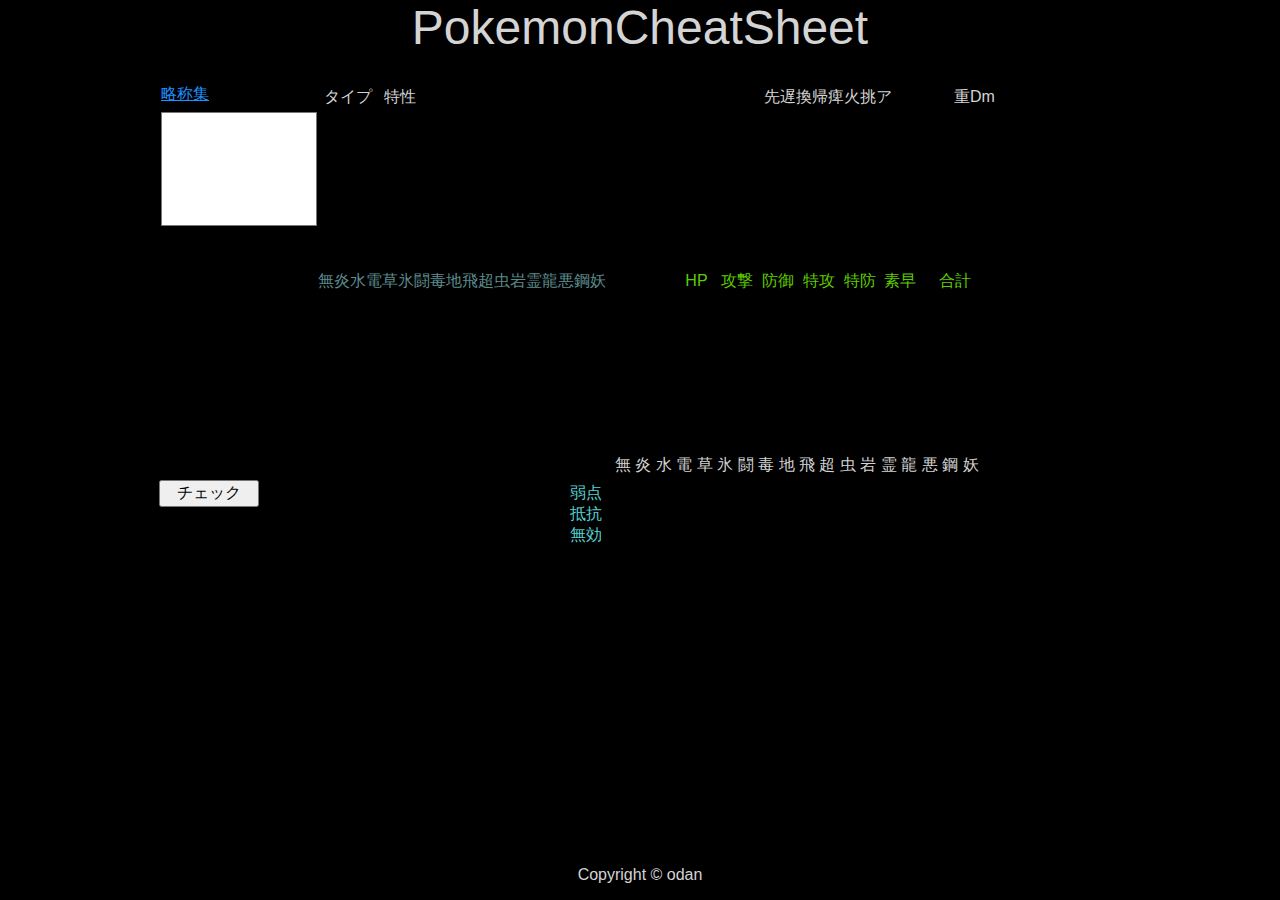
==== index.html @ 759496ba "略称集へのリンクの位置を変更" ====
<!DOCTYPE html>

<html lang="ja"><head><meta http-equiv="Content-Type" content="text/html; charset=UTF-8">
<meta charset="utf-8">
<meta http-equiv="X-UA-Compatible" content="IE=edge">

<meta name="viewport" content="width=device-width, initial-scale=1">

<link rel="stylesheet" type="text/css" href="./css/contents.css">
<script type="text/javascript" src="js/jquery-1.11.2.min.js"></script>

<script>
if (!window.exports) window.exports = window;
</script>

<script type="text/javascript" src="Pokemon-Showdown/data/pokedex.js"></script>
<script type="text/javascript" src="Pokemon-Showdown/data/learnsets-g6.js"></script>
<script type="text/javascript" src="Pokemon-Showdown/data/moves.js"></script>
<script type="text/javascript" src="Pokemon-Showdown/data/typechart.js"></script>
<script type="text/javascript" src="Pokemon-Showdown/data/formats-data.js"></script>
<script type="text/javascript" src="Pokemon-Showdown/data/abilities.js"></script>

<script type="text/javascript" src="js/dictionary.js"></script>
<script type="text/javascript" src="js/check.js"></script>

<script>
(function(i,s,o,g,r,a,m){i['GoogleAnalyticsObject']=r;i[r]=i[r]||function(){
	(i[r].q=i[r].q||[]).push(arguments)},i[r].l=1*new Date();a=s.createElement(o),
	m=s.getElementsByTagName(o)[0];a.async=1;a.src=g;m.parentNode.insertBefore(a,m)
})(window,document,'script','//www.google-analytics.com/analytics.js','ga');

ga('create', 'UA-49269757-7', 'auto');
ga('send', 'pageview');
</script>


<title>PokemonCheatSheet</title>
</head>
<body>
	<div class="container">
		<div class="header">
			<p>PokemonCheatSheet</p>
		</div>

		<div class="contents">
			<div class="desc-line clearfix">

			<a href="dictionary.html" target="_blank">略称集</a>
				<div class="types">タイプ</div>
				<div class="abilities">特性</div>
				<div class="moves">先遅換帰痺火挑ア</div>
				<div class="weightDamages">重Dm</div>
			</div>
			<div class="line clearfix">
				<textarea class="inputNames" rows="6" cols="12"></textarea>
				<div class="types"></div>
				<div class="abilities"></div>
				<div class="moves"></div>
				<div class="weightDamages"></div>
			</div>
			<div class="desc-line clearfix">
				<div class="names"></div>
				<div class="typeChart">無炎水電草氷闘毒地飛超虫岩霊龍悪鋼妖</div>
				<div class="baseStats">&nbsp;&nbsp;&nbsp;HP&nbsp;&nbsp;&nbsp;攻撃&nbsp;&nbsp;防御&nbsp;&nbsp;特攻&nbsp;&nbsp;特防&nbsp;&nbsp;素早&nbsp;&nbsp;&nbsp;&nbsp;&nbsp;合計</div>
			</div>
			<div class="line clearfix">
				<div class="names"></div>
				<div class="typeChart"></div>
				<div class="baseStats"></div>
			</div>
			<div class="desc-line clearfix">
				<div class="overallTypeChart">無&nbsp;炎&nbsp;水&nbsp;電&nbsp;草&nbsp;氷&nbsp;闘&nbsp;毒&nbsp;地&nbsp;飛&nbsp;超&nbsp;虫&nbsp;岩&nbsp;霊&nbsp;龍&nbsp;悪&nbsp;鋼&nbsp;妖</div>
			</div>
			<div class="line clearfix">
				<input type="button" class="check" value="チェック" onclick="submit()">
				<div class="overallTypeChart">
					<div class="desc-OverallTypeChart clearfix">弱点<br>抵抗<br>無効</div>
					<div class="weakness clearfix"></div>
					<div class="strength clearfix"></div>
					<div class="invalid clearfix"></div>
				</div>
			</div>
		</div>

		<div class="footer">
			<p>Copyright © odan</p>
		</div>
	</div>

</body>

</html>
---- css/contents.css ----
@charset "UTF-8";

html, body {
	height: 100%;
	width: 100%;
	margin: 0px;
	padding: 0px;
}

body {
	background-color: #000000;
	font-family: 'メイリオ', 'Hiragino Kaku Gothic Pro', sans-serif, 'Helvetica';
	font-size: 1em;
}
div.container { /*親要素*/
	position: relative;
	width: 100%;
	min-height: 100%;
	height: auto !important;
	height: 100%;
}
div.header { 
	height: 80px;
	width: 970px;
	margin: auto;
}

div.header > p {
	color: #d4d4d4;
	text-align: center;
	font-size: 3em;
	margin: auto;
}
.desc-line > a {
	color: #1e90ff;

	margin: 0px 2px;
	width: 156px;
	float: left;
}

div.contents {
	width: 970px;
	margin: auto;
}

div.footer {
	position: absolute;
	width: 100%;
	height: 50px;
	bottom: 0px;
}

div.footer > p {
	color: #d4d4d4;
	text-align: center;
}

textarea.inputNames {
	resize: none;
	float: left;
	background-color: #ffffff;
	margin: 0px 2px;
	width: 150px;

	font-family: 'メイリオ', 'Hiragino Kaku Gothic Pro', sans-serif;
	font-size: 1em;
}

.line {
	width: auto;
	padding: 2px;
	margin: 2px;
	clear : both;
}

.line > div {
	border: thin solid #000000;
	height: 9em;
	float: left;
	font-size: 1em;
	padding: 2px;
	margin: 0px 2px;
}

.clearfix:after {
	content: ".";
	display: block;
	clear: both;
	height: 0;
	visibility: hidden;
}

.clearfix {
	min-height: 1px;
}

* html .clearfix {
	height: 1px;
	/*¥*//*/
	height: auto;
	overflow: hidden;
	/**/
}

.desc-line  {
	padding: 2px;
	margin: 2px;
}

.desc-line > div {
	border: thin solid #000000;
	height: 1em;
	float: left;
	font-size: 1em;
	padding: 2px;
	margin: 0px 2px;
	color: #d4d4d4 !important;
}

.desc-line > textarea.inputNames {
	visibility: hidden;
	height: 0.5em;
}

.desc-line > div.typeChart {
	color: #5c8b8d !important;
}

.desc-line > div.baseStats {
	color: #5ecb03 !important;
}

div.types {
	color: #43a9d0;
	width: 50px;
}

div.abilities {
	color: #57d0d0;
	width: 370px;
}

div.moves {
	color: #989cd2;
	width: 180px;
}

div.weightDamages {
	color: #d4d4d4;
	width: 50px;
}

div.names {
	color: #57d0d0;
	width: 144px;
}

div.typeChart {
	width:  344px;
}

div.baseStats {
	color: #57d0d0;
	width: 320px;
}
div.baseStats div.sum {
	color: #f2ab3e;
	float: right;
}

div.line > div.overallTypeChart {
	height: 4.5em;
	width: 470px;
	margin-left: 308px;
}

div.desc-line > div.overallTypeChart {
	height: 1em;
	margin-left: 453px;
	color: #57d0d0;
}

div.desc-OverallTypeChart {
	color: #57d0d0;
	width: 50px;
}


div.overallTypeChart > div {
	float: left;
}

.overallTypeChartColor0 {
	color: #244e00;
	float: left;
}

.overallTypeChartColor1 {
	color: #baf72c;
	float: left;
}

.overallTypeChartColor2 {
	color: #fffa28;
	float: left;
}

.overallTypeChartColor3 {
	color: #e12727;
	float: left;
}

.check {
	float: left;
	font-size: 1em;
	width: 100px;
}
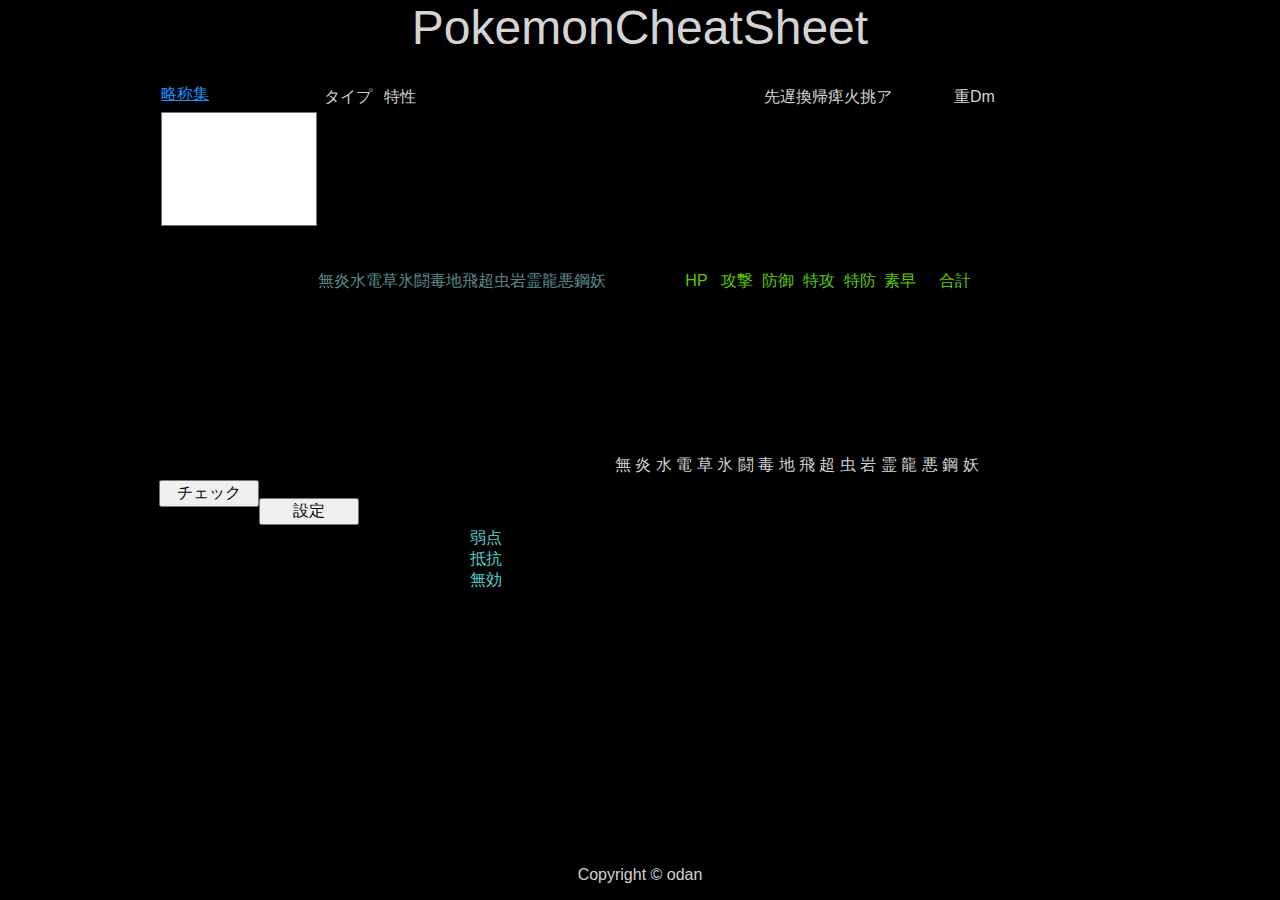
==== commit 2266a850: "カロスマークを指定するダイアログを追加" ====
--- a/index.html
+++ b/index.html
@@ -7,7 +7,14 @@
 <meta name="viewport" content="width=device-width, initial-scale=1">
 
 <link rel="stylesheet" type="text/css" href="./css/contents.css">
+<link rel="stylesheet" type="text/css" href="css/setting.css">
+
 <script type="text/javascript" src="js/jquery-1.11.2.min.js"></script>
+
+<script type="text/javascript" src="jquery-ui/jquery-ui.min.js"></script>
+<link rel="stylesheet" type="text/css" href="jquery-ui/jquery-ui.structure.min.css">
+<link rel="stylesheet" type="text/css" href="jquery-ui/jquery-ui.theme.min.css">
+
 
 <script>
 if (!window.exports) window.exports = window;
@@ -22,6 +29,7 @@
 
 <script type="text/javascript" src="js/dictionary.js"></script>
 <script type="text/javascript" src="js/check.js"></script>
+<script type="text/javascript" src="js/setting.js"></script>
 
 <script>
 (function(i,s,o,g,r,a,m){i['GoogleAnalyticsObject']=r;i[r]=i[r]||function(){
@@ -45,7 +53,7 @@
 		<div class="contents">
 			<div class="desc-line clearfix">
 
-			<a href="dictionary.html" target="_blank">略称集</a>
+				<a href="dictionary.html" target="_blank">略称集</a>
 				<div class="types">タイプ</div>
 				<div class="abilities">特性</div>
 				<div class="moves">先遅換帰痺火挑ア</div>
@@ -72,7 +80,8 @@
 				<div class="overallTypeChart">無&nbsp;炎&nbsp;水&nbsp;電&nbsp;草&nbsp;氷&nbsp;闘&nbsp;毒&nbsp;地&nbsp;飛&nbsp;超&nbsp;虫&nbsp;岩&nbsp;霊&nbsp;龍&nbsp;悪&nbsp;鋼&nbsp;妖</div>
 			</div>
 			<div class="line clearfix">
-				<input type="button" class="check" value="チェック" onclick="submit()">
+				<input type="button" class="check" value="チェック" onclick="submit()"><br>
+				<input type="button" class="setting" value="設定" onclick="setting()">
 				<div class="overallTypeChart">
 					<div class="desc-OverallTypeChart clearfix">弱点<br>抵抗<br>無効</div>
 					<div class="weakness clearfix"></div>
@@ -80,6 +89,9 @@
 					<div class="invalid clearfix"></div>
 				</div>
 			</div>
+		</div>
+		<div class="settingDialog" style="display: none">
+			<input type="checkbox" class="chkCross" checked="checked">カロスマーク</input>
 		</div>
 
 		<div class="footer">
--- a/css/contents.css
+++ b/css/contents.css
@@ -211,7 +211,7 @@
 	float: left;
 }
 
-.check {
+input[type="button"] {
 	float: left;
 	font-size: 1em;
 	width: 100px;
--- a/css/setting.css
+++ b/css/setting.css
@@ -0,0 +1,4 @@
+.settingDialog, .ui-dialog, .ui-button-text{
+	font-family: 'メイリオ', 'Hiragino Kaku Gothic Pro', sans-serif, 'Helvetica' !important;
+	font-size: 1em !important;
+}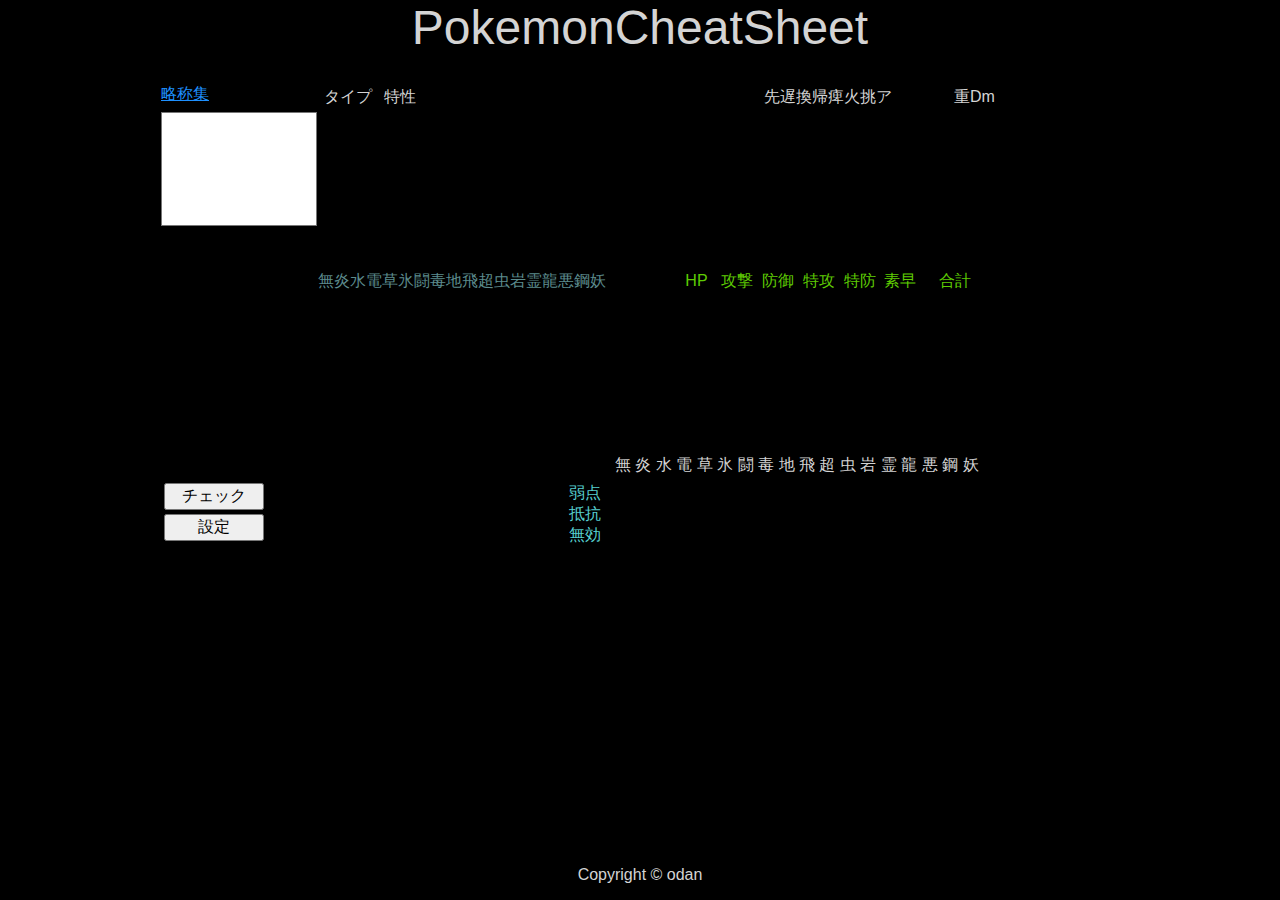
==== commit b26957e3: "チーム相性の表示が崩れていたのを修正" ====
--- a/index.html
+++ b/index.html
@@ -80,8 +80,10 @@
 				<div class="overallTypeChart">無&nbsp;炎&nbsp;水&nbsp;電&nbsp;草&nbsp;氷&nbsp;闘&nbsp;毒&nbsp;地&nbsp;飛&nbsp;超&nbsp;虫&nbsp;岩&nbsp;霊&nbsp;龍&nbsp;悪&nbsp;鋼&nbsp;妖</div>
 			</div>
 			<div class="line clearfix">
-				<input type="button" class="check" value="チェック" onclick="submit()"><br>
-				<input type="button" class="setting" value="設定" onclick="setting()">
+				<div>
+					<input type="button" class="check" value="チェック" onclick="submit()">
+					<input type="button" class="setting" value="設定" onclick="setting()">
+				</div>
 				<div class="overallTypeChart">
 					<div class="desc-OverallTypeChart clearfix">弱点<br>抵抗<br>無効</div>
 					<div class="weakness clearfix"></div>
--- a/css/contents.css
+++ b/css/contents.css
@@ -172,7 +172,7 @@
 div.line > div.overallTypeChart {
 	height: 4.5em;
 	width: 470px;
-	margin-left: 308px;
+	margin-left: 297px;
 }
 
 div.desc-line > div.overallTypeChart {
@@ -216,3 +216,8 @@
 	font-size: 1em;
 	width: 100px;
 }
+
+input.setting {
+	clear: both;
+	margin-top: 4px;
+}
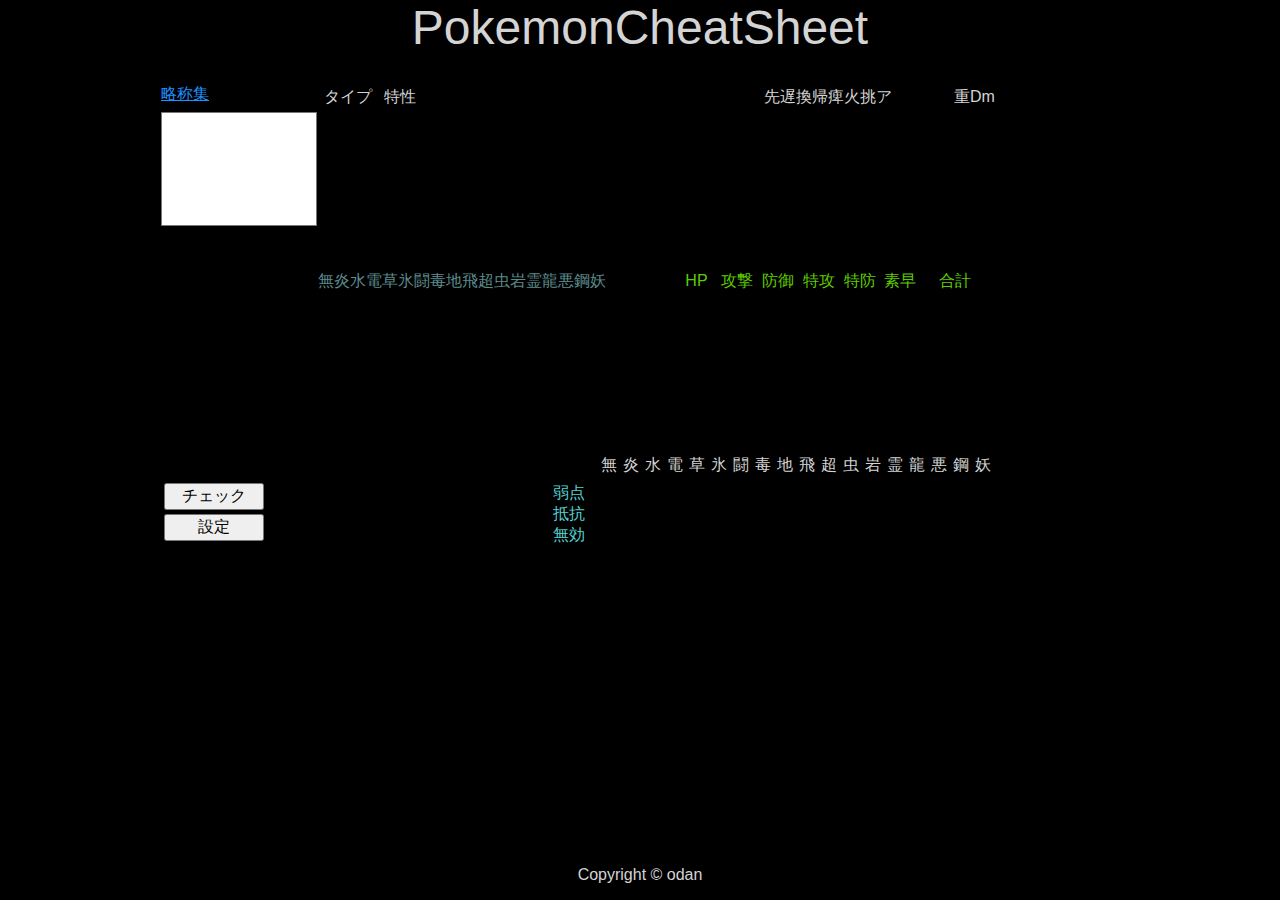
==== commit c223e955: "windowsでパーティのタイプ相性の表が崩れるのを修正" ====
--- a/index.html
+++ b/index.html
@@ -77,10 +77,12 @@
 				<div class="baseStats"></div>
 			</div>
 			<div class="desc-line clearfix">
-				<div class="overallTypeChart">無&nbsp;炎&nbsp;水&nbsp;電&nbsp;草&nbsp;氷&nbsp;闘&nbsp;毒&nbsp;地&nbsp;飛&nbsp;超&nbsp;虫&nbsp;岩&nbsp;霊&nbsp;龍&nbsp;悪&nbsp;鋼&nbsp;妖</div>
+				<div class="overallTypeChart">
+					<div>無</div><div>炎</div><div>水</div><div>電</div><div>草</div><div>氷</div><div>闘</div><div>毒</div><div>地</div><div>飛</div><div>超</div><div>虫</div><div>岩</div><div>霊</div><div>龍</div><div>悪</div><div>鋼</div><div>妖</div>
+				</div>
 			</div>
 			<div class="line clearfix">
-				<div>
+				<div class="clearfix">
 					<input type="button" class="check" value="チェック" onclick="submit()">
 					<input type="button" class="setting" value="設定" onclick="setting()">
 				</div>
--- a/css/contents.css
+++ b/css/contents.css
@@ -171,19 +171,24 @@
 
 div.line > div.overallTypeChart {
 	height: 4.5em;
-	width: 470px;
-	margin-left: 297px;
+	width: 438px;
+	margin-left: 281px;
 }
 
 div.desc-line > div.overallTypeChart {
 	height: 1em;
-	margin-left: 453px;
+	margin-left: 436px;
 	color: #57d0d0;
 }
 
 div.desc-OverallTypeChart {
 	color: #57d0d0;
-	width: 50px;
+	width: 41px;
+}
+
+div.desc-line > div.overallTypeChart > div {
+	width: 22px;
+	text-align: center;
 }
 
 
@@ -194,21 +199,29 @@
 .overallTypeChartColor0 {
 	color: #244e00;
 	float: left;
+	width: 22px;
+	text-align: center;
 }
 
 .overallTypeChartColor1 {
 	color: #baf72c;
 	float: left;
+	width: 22px;
+	text-align: center;
 }
 
 .overallTypeChartColor2 {
 	color: #fffa28;
 	float: left;
+	width: 22px;
+	text-align: center;
 }
 
 .overallTypeChartColor3 {
 	color: #e12727;
 	float: left;
+	width: 22px;
+	text-align: center;
 }
 
 input[type="button"] {
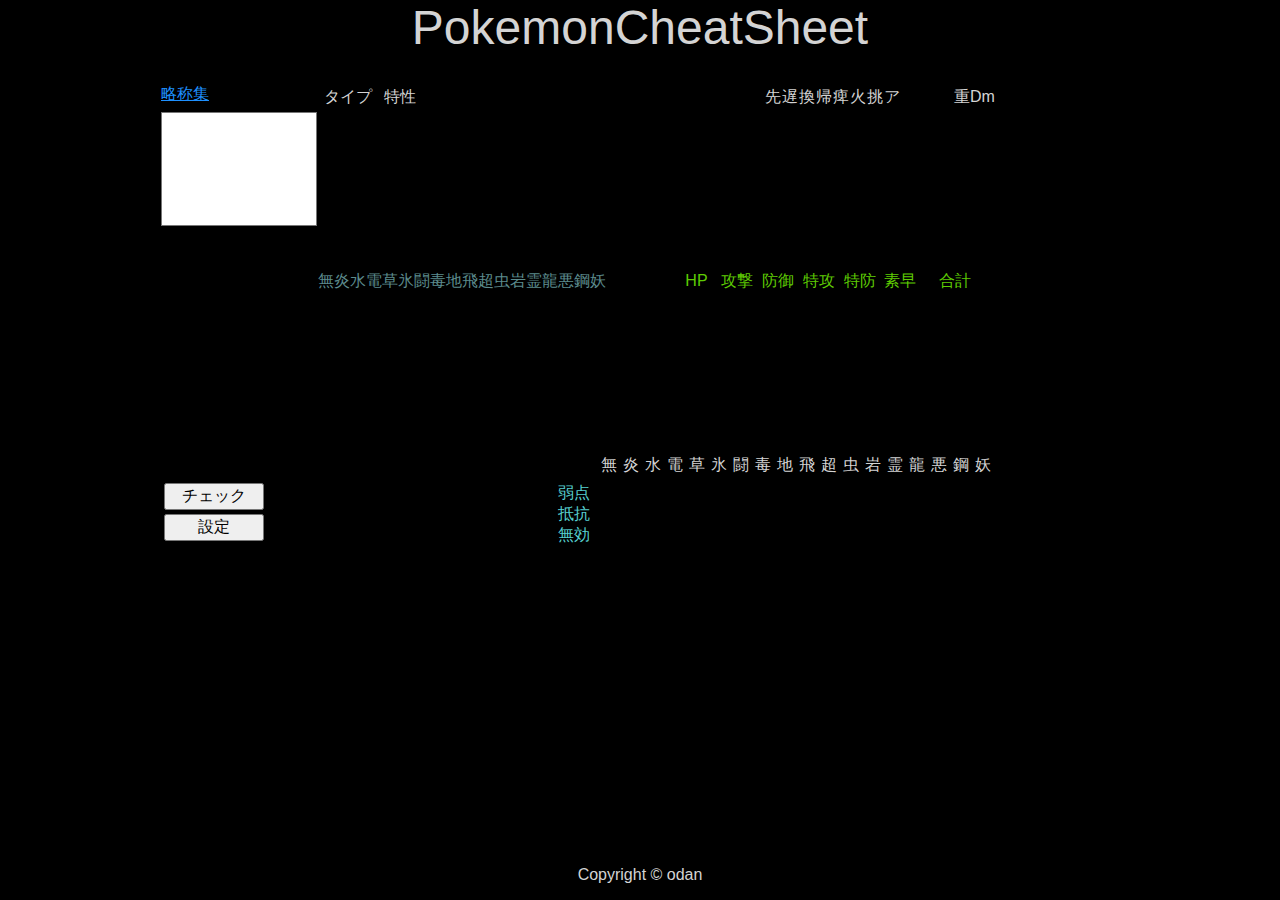
==== commit 00c8a4e4: "ツールチップを追加" ====
--- a/index.html
+++ b/index.html
@@ -1,108 +1,122 @@
 <!DOCTYPE html>
-
-<html lang="ja"><head><meta http-equiv="Content-Type" content="text/html; charset=UTF-8">
-<meta charset="utf-8">
-<meta http-equiv="X-UA-Compatible" content="IE=edge">
-
-<meta name="viewport" content="width=device-width, initial-scale=1">
-
-<link rel="stylesheet" type="text/css" href="./css/contents.css">
-<link rel="stylesheet" type="text/css" href="css/setting.css">
-
-<script type="text/javascript" src="js/jquery-1.11.2.min.js"></script>
-
-<script type="text/javascript" src="jquery-ui/jquery-ui.min.js"></script>
-<link rel="stylesheet" type="text/css" href="jquery-ui/jquery-ui.structure.min.css">
-<link rel="stylesheet" type="text/css" href="jquery-ui/jquery-ui.theme.min.css">
-
-
-<script>
-if (!window.exports) window.exports = window;
-</script>
-
-<script type="text/javascript" src="Pokemon-Showdown/data/pokedex.js"></script>
-<script type="text/javascript" src="Pokemon-Showdown/data/learnsets-g6.js"></script>
-<script type="text/javascript" src="Pokemon-Showdown/data/moves.js"></script>
-<script type="text/javascript" src="Pokemon-Showdown/data/typechart.js"></script>
-<script type="text/javascript" src="Pokemon-Showdown/data/formats-data.js"></script>
-<script type="text/javascript" src="Pokemon-Showdown/data/abilities.js"></script>
-
-<script type="text/javascript" src="js/dictionary.js"></script>
-<script type="text/javascript" src="js/check.js"></script>
-<script type="text/javascript" src="js/setting.js"></script>
-
-<script>
-(function(i,s,o,g,r,a,m){i['GoogleAnalyticsObject']=r;i[r]=i[r]||function(){
-	(i[r].q=i[r].q||[]).push(arguments)},i[r].l=1*new Date();a=s.createElement(o),
-	m=s.getElementsByTagName(o)[0];a.async=1;a.src=g;m.parentNode.insertBefore(a,m)
-})(window,document,'script','//www.google-analytics.com/analytics.js','ga');
-
-ga('create', 'UA-49269757-7', 'auto');
-ga('send', 'pageview');
-</script>
-
-
-<title>PokemonCheatSheet</title>
-</head>
-<body>
-	<div class="container">
-		<div class="header">
-			<p>PokemonCheatSheet</p>
-		</div>
-
-		<div class="contents">
-			<div class="desc-line clearfix">
-
-				<a href="dictionary.html" target="_blank">略称集</a>
-				<div class="types">タイプ</div>
-				<div class="abilities">特性</div>
-				<div class="moves">先遅換帰痺火挑ア</div>
-				<div class="weightDamages">重Dm</div>
+<html lang="ja">
+	<head>
+		<meta http-equiv="Content-Type" content="text/html; charset=UTF-8">
+		<meta charset="utf-8">
+		<meta http-equiv="X-UA-Compatible" content="IE=edge">
+		<meta name="viewport" content="width=device-width, initial-scale=1">
+		<link rel="stylesheet" type="text/css" href="./css/contents.css">
+		<link rel="stylesheet" type="text/css" href="css/setting.css">
+		<script type="text/javascript" src="js/jquery-1.11.2.min.js"></script>
+		<script type="text/javascript" src="jquery-ui/jquery-ui.min.js"></script>
+		<link rel="stylesheet" type="text/css" href="jquery-ui/jquery-ui.structure.min.css">
+		<link rel="stylesheet" type="text/css" href="jquery-ui/jquery-ui.theme.min.css">
+		<script>
+			if (!window.exports) window.exports = window;
+		</script>
+		<script type="text/javascript" src="Pokemon-Showdown/data/pokedex.js"></script>
+		<script type="text/javascript" src="Pokemon-Showdown/data/learnsets-g6.js"></script>
+		<script type="text/javascript" src="Pokemon-Showdown/data/moves.js"></script>
+		<script type="text/javascript" src="Pokemon-Showdown/data/typechart.js"></script>
+		<script type="text/javascript" src="Pokemon-Showdown/data/formats-data.js"></script>
+		<script type="text/javascript" src="Pokemon-Showdown/data/abilities.js"></script>
+		<script type="text/javascript" src="js/dictionary.js"></script>
+		<script type="text/javascript" src="js/check.js"></script>
+		<script type="text/javascript" src="js/setting.js"></script>
+		<script>
+			(function(i,s,o,g,r,a,m){i['GoogleAnalyticsObject']=r;i[r]=i[r]||function(){
+				(i[r].q=i[r].q||[]).push(arguments)},i[r].l=1*new Date();a=s.createElement(o),
+				m=s.getElementsByTagName(o)[0];a.async=1;a.src=g;m.parentNode.insertBefore(a,m)
+			})(window,document,'script','//www.google-analytics.com/analytics.js','ga');
+			
+			ga('create', 'UA-49269757-7', 'auto');
+			ga('send', 'pageview');
+		</script>
+		<title>PokemonCheatSheet</title>
+	</head>
+	<body>
+		<div class="container">
+			<div class="header">
+				<p>PokemonCheatSheet</p>
 			</div>
-			<div class="line clearfix">
-				<textarea class="inputNames" rows="6" cols="12"></textarea>
-				<div class="types"></div>
-				<div class="abilities"></div>
-				<div class="moves"></div>
-				<div class="weightDamages"></div>
-			</div>
-			<div class="desc-line clearfix">
-				<div class="names"></div>
-				<div class="typeChart">無炎水電草氷闘毒地飛超虫岩霊龍悪鋼妖</div>
-				<div class="baseStats">&nbsp;&nbsp;&nbsp;HP&nbsp;&nbsp;&nbsp;攻撃&nbsp;&nbsp;防御&nbsp;&nbsp;特攻&nbsp;&nbsp;特防&nbsp;&nbsp;素早&nbsp;&nbsp;&nbsp;&nbsp;&nbsp;合計</div>
-			</div>
-			<div class="line clearfix">
-				<div class="names"></div>
-				<div class="typeChart"></div>
-				<div class="baseStats"></div>
-			</div>
-			<div class="desc-line clearfix">
-				<div class="overallTypeChart">
-					<div>無</div><div>炎</div><div>水</div><div>電</div><div>草</div><div>氷</div><div>闘</div><div>毒</div><div>地</div><div>飛</div><div>超</div><div>虫</div><div>岩</div><div>霊</div><div>龍</div><div>悪</div><div>鋼</div><div>妖</div>
+			<div class="contents">
+				<div class="desc-line clearfix">
+					<a href="dictionary.html" target="_blank">略称集</a>
+					<div class="types">タイプ</div>
+					<div class="abilities">特性</div>
+					<div class="moves">
+						<div title="先制技">先</div>
+						<div title="トリックルーム">遅</div>
+						<div title="トリック系">換</div>
+						<div title="蜻蛉ルチェン">帰</div>
+						<div title="麻痺系">痺</div>
+						<div title="鬼火">火</div>
+						<div title="挑発">挑</div>
+						<div title="アンコール">ア</div>
+					</div>
+					<div class="weightDamages" title="体重依存技ダメージ">重Dm</div>
+				</div>
+				<div class="line clearfix">
+					<textarea class="inputNames" rows="6" cols="12"></textarea>
+					<div class="types"></div>
+					<div class="abilities"></div>
+					<div class="moves"></div>
+					<div class="weightDamages"></div>
+				</div>
+				<div class="desc-line clearfix">
+					<div class="names"></div>
+					<div class="typeChart">無炎水電草氷闘毒地飛超虫岩霊龍悪鋼妖</div>
+					<div class="baseStats">&nbsp;&nbsp;&nbsp;HP&nbsp;&nbsp;&nbsp;攻撃&nbsp;&nbsp;防御&nbsp;&nbsp;特攻&nbsp;&nbsp;特防&nbsp;&nbsp;素早&nbsp;&nbsp;&nbsp;&nbsp;&nbsp;合計</div>
+				</div>
+				<div class="line clearfix">
+					<div class="names"></div>
+					<div class="typeChart"></div>
+					<div class="baseStats"></div>
+				</div>
+				<div class="desc-line clearfix">
+					<div class="overallTypeChart">
+						<div>無</div>
+						<div>炎</div>
+						<div>水</div>
+						<div>電</div>
+						<div>草</div>
+						<div>氷</div>
+						<div>闘</div>
+						<div>毒</div>
+						<div>地</div>
+						<div>飛</div>
+						<div>超</div>
+						<div>虫</div>
+						<div>岩</div>
+						<div>霊</div>
+						<div>龍</div>
+						<div>悪</div>
+						<div>鋼</div>
+						<div>妖</div>
+					</div>
+				</div>
+				<div class="line clearfix">
+					<div class="clearfix">
+						<input type="button" class="check" value="チェック" onclick="submit()">
+						<input type="button" class="setting" value="設定" onclick="setting()">
+					</div>
+					<div class="overallTypeChart">
+						<div class="desc-OverallTypeChart clearfix">弱点
+							<br>抵抗
+							<br>無効</div>
+						<div class="weakness clearfix"></div>
+						<div class="strength clearfix"></div>
+						<div class="invalid clearfix"></div>
+					</div>
 				</div>
 			</div>
-			<div class="line clearfix">
-				<div class="clearfix">
-					<input type="button" class="check" value="チェック" onclick="submit()">
-					<input type="button" class="setting" value="設定" onclick="setting()">
-				</div>
-				<div class="overallTypeChart">
-					<div class="desc-OverallTypeChart clearfix">弱点<br>抵抗<br>無効</div>
-					<div class="weakness clearfix"></div>
-					<div class="strength clearfix"></div>
-					<div class="invalid clearfix"></div>
-				</div>
+			<div class="settingDialog" style="display: none">
+				<input type="checkbox" class="chkCross" checked="checked">カロスマーク</input>
+			</div>
+			<div class="footer">
+				<p>Copyright © odan</p>
 			</div>
 		</div>
-		<div class="settingDialog" style="display: none">
-			<input type="checkbox" class="chkCross" checked="checked">カロスマーク</input>
-		</div>
-
-		<div class="footer">
-			<p>Copyright © odan</p>
-		</div>
-	</div>
-
-</body>
+	</body>
 
 </html>--- a/css/contents.css
+++ b/css/contents.css
@@ -146,6 +146,13 @@
 	width: 180px;
 }
 
+div.moves > div {
+	height: 24px;
+	width: 17px;
+	text-align: center;
+	float: left;
+}
+
 div.weightDamages {
 	color: #d4d4d4;
 	width: 50px;
@@ -172,7 +179,7 @@
 div.line > div.overallTypeChart {
 	height: 4.5em;
 	width: 438px;
-	margin-left: 281px;
+	margin-left: 286px;
 }
 
 div.desc-line > div.overallTypeChart {
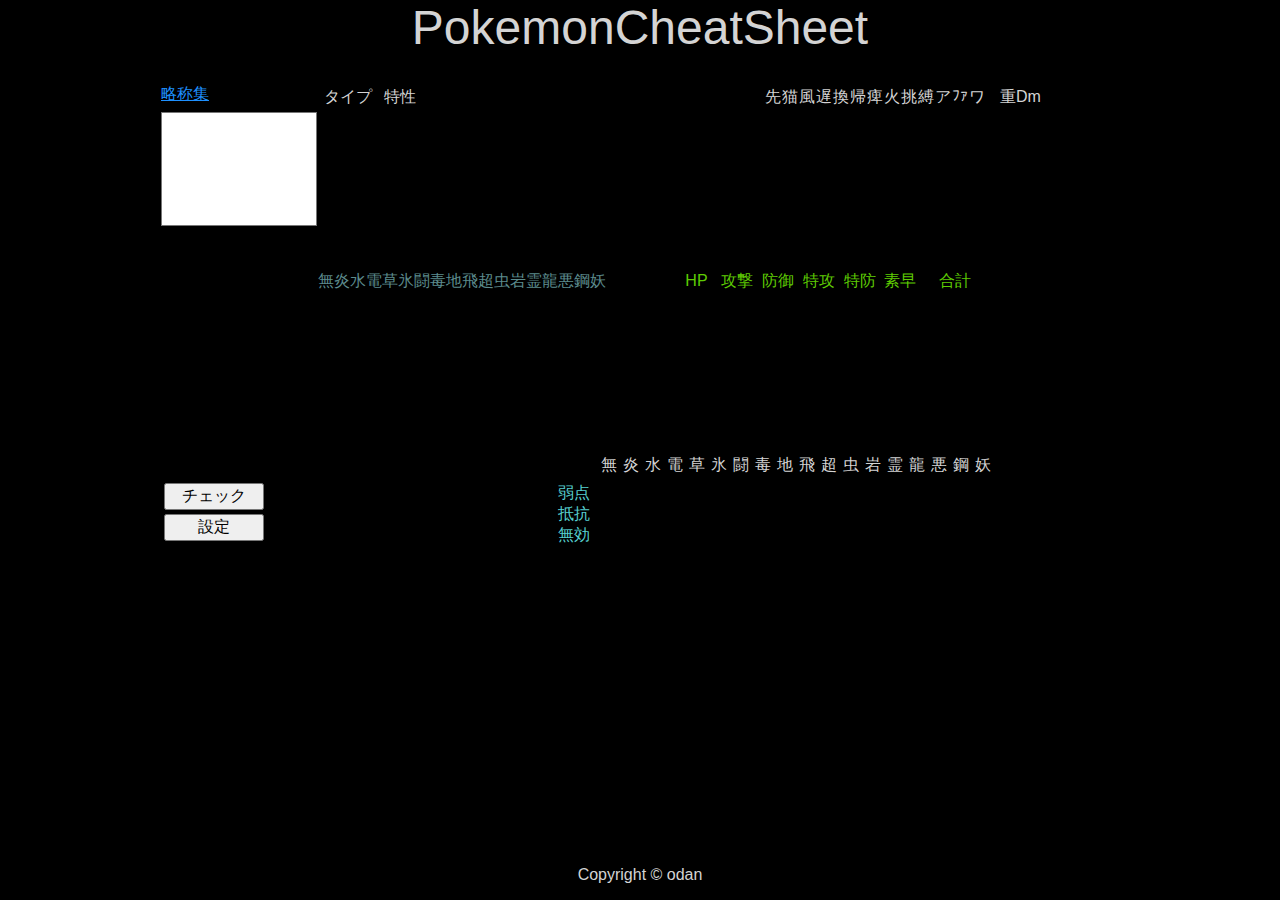
==== commit 99c40b8a: "表示する技を追加した" ====
--- a/index.html
+++ b/index.html
@@ -46,13 +46,18 @@
 					<div class="abilities">特性</div>
 					<div class="moves">
 						<div title="先制技">先</div>
+						<div title="猫騙し">猫</div>
+						<div title="追い風">風</div>
 						<div title="トリックルーム">遅</div>
 						<div title="トリック系">換</div>
 						<div title="蜻蛉ルチェン">帰</div>
 						<div title="麻痺系">痺</div>
 						<div title="鬼火">火</div>
 						<div title="挑発">挑</div>
+						<div title="金縛り">縛</div>
 						<div title="アンコール">ア</div>
+						<div title="ファストガード">ﾌｧ</div>
+						<div title="ワイドガード">ワ</div>
 					</div>
 					<div class="weightDamages" title="体重依存技ダメージ">重Dm</div>
 				</div>
--- a/css/contents.css
+++ b/css/contents.css
@@ -143,7 +143,7 @@
 
 div.moves {
 	color: #989cd2;
-	width: 180px;
+	width: 226px;
 }
 
 div.moves > div {
